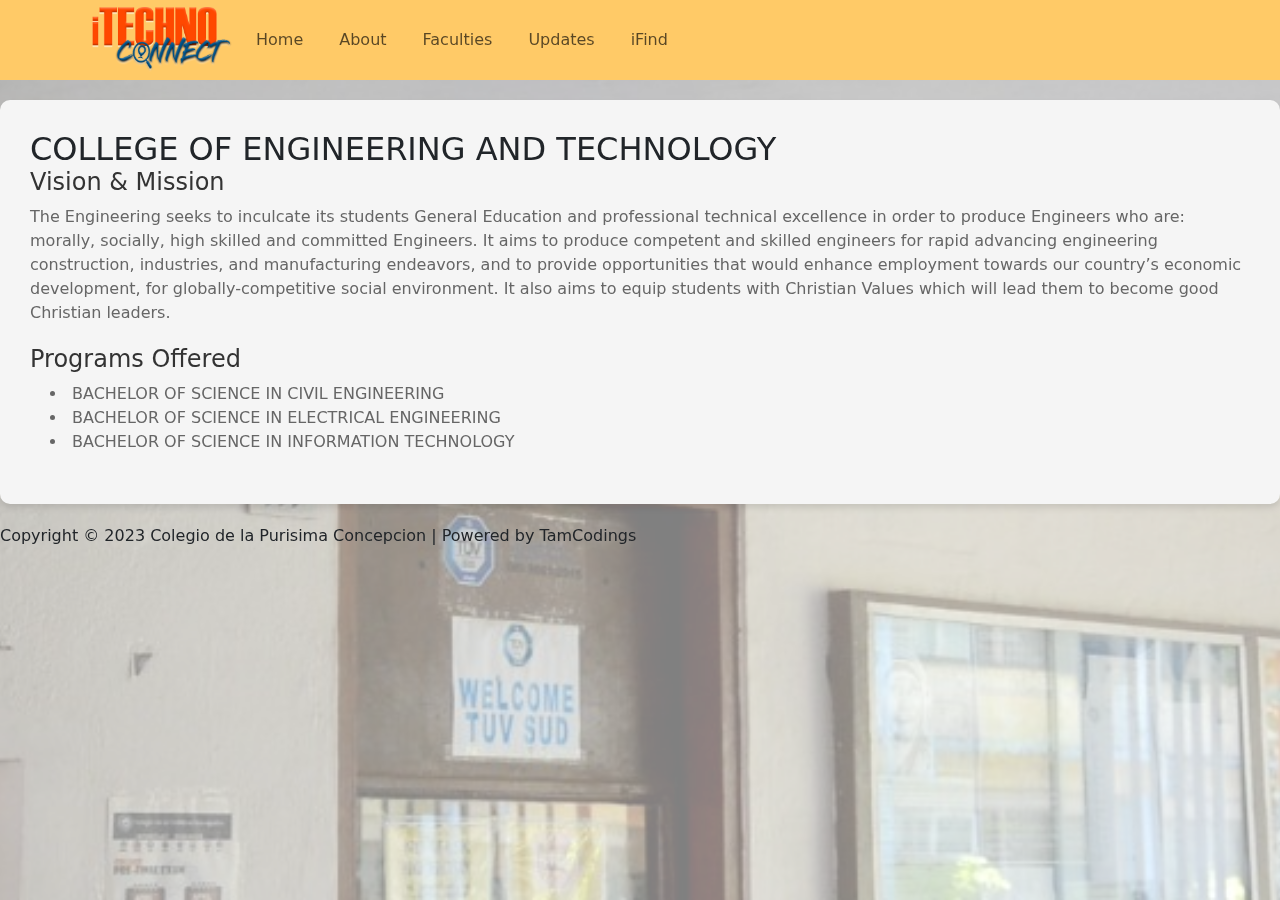
==== about.html @ 62c89657 "commit changes" ====
<!DOCTYPE html>
<html lang="en">
<head>
    <meta charset="UTF-8">
    <meta name="viewport" content="width=device-width, initial-scale=1.0">
    <title>TECHNO CONNECT</title>
    <link rel="stylesheet" href="https://cdn.jsdelivr.net/npm/bootstrap@5.3.2/dist/css/bootstrap.min.css">
    <link rel="stylesheet" href="styles.css">
    <script src="https://code.jquery.com/jquery-3.6.0.min.js"></script>
    <script src="https://cdn.jsdelivr.net/npm/bootstrap@5.3.2/dist/js/bootstrap.bundle.min.js"></script>
</head>
<body>
<nav class="navbar navbar-expand-lg ">
    <div class="container">
        <a class="navbar-brand" href="index.html">
            <img src="logo.png" alt="Your Logo" class="logo">
        </a>
        <button class="navbar-toggler" type="button" data-bs-toggle="collapse" data-bs-target="#navbarNav">
            <span class="navbar-toggler-icon"></span>
          </button>
          <div class="collapse navbar-collapse" id="navbarNav">
            <ul class="navbar-nav ml-auto">
                <li class="nav-item">
                    <a class="nav-link" href="index.html">Home</a>
                </li>
                <li class="nav-item">
                    <a class="nav-link" href="about.html">About</a>
                </li>
                <li class="nav-item">
                    <a class="nav-link" href="faculties.html">Faculties</a>
                </li>
                <li class="nav-item">
                    <a class="nav-link" href="Updates.html">Updates</a>
                </li>
                <li class="nav-item">
                    <a class="nav-link" href="iFind.html">iFind</a>
                </li>
            </ul>
        </div>
    </div>
</nav>

  <main class="container1 about-section">
    <h2>COLLEGE OF ENGINEERING AND TECHNOLOGY</h2>

    <section class="about-info">
        <h3>Vision & Mission</h3>
        <p>The Engineering seeks to inculcate its students General Education and professional technical excellence in order to produce Engineers who are: morally, socially, high skilled and committed Engineers. It aims to produce competent and skilled engineers for rapid advancing engineering construction, industries, and manufacturing endeavors, and to provide opportunities that would enhance employment towards our country’s economic development, for globally-competitive social environment. It also aims to equip students with Christian Values which will lead them to become good Christian leaders.</p>
    </section>

    <section class="about-info">
        <h3>Programs Offered</h3>
        <ul>
            <li>BACHELOR OF SCIENCE IN CIVIL ENGINEERING</li>
            <li>BACHELOR OF SCIENCE IN ELECTRICAL ENGINEERING</li>
            <li>BACHELOR OF SCIENCE IN INFORMATION TECHNOLOGY</li>
        </ul>
    </section>
</main>

<footer>
    <p>Copyright © 2023 Colegio de la Purisima Concepcion | Powered by TamCodings</p>
    </div>
</footer>

<div class="overlay"></div>

</body>
</html>
---- styles.css ----
body {
    background-image: url('bgimage.jpg');
    background-size: cover;
    background-repeat: no-repeat;
    background-attachment: fixed;
    background-position: center center;
    background-color: rgba(255, 255, 255, 0.5); 
    height: 100%;
    margin: 0;
    padding: 0;
}
.overlay {
    position: fixed;
    top: 0;
    left: 0;
    width: 100%;
    height: 100%;
    background-color: rgba(255, 255, 255, 0.5);
    z-index: -1; 
}


.custom-navbar {
    background-image: url('path/to/your-background-image.jpg');
    background-size: cover; /* Adjust the background image size */
    background-repeat: no-repeat; /* Prevent repeating the image */
    background-color: rgba(0, 0, 0, 0.6); /* Add transparency (0.6 = 60% opaque) */
    transition: background-color 0.5s; /* Add a smooth transition effect */
}

.custom-navbar .navbar-nav .nav-link {
    color: white;
}

header {
    background-color: #FFA500;
    color: white;
    text-align: center;
    padding: 20px;
}

nav ul {
    list-style-type: none;
    background-color: #ffca67;
    text-align: center;
    padding: 10px;
}

nav li {
    display: inline;
    margin-right: 20px;
}

nav a {
    text-decoration: none;
    color: white;
    font-weight: bold;
}

.navbar {
    background-color: #ffca67; 
    max-height: 80px ;
}

main {
    padding: 20px;
}

.record {
    border: 1px solid #ccc;
    padding: 10px;
    margin: 10px 0;
}

.footer {
    background-color: #f70000;
    color: #fff;
    text-align: center;
    padding: 10px;
}

.logo {
    max-width: 150px; 
    padding-left: 10px;
}

.carousel {
    max-width: 600px;
    margin: 0 auto;
}

.carousel-inner {
    max-height: 500px; 
}

.carousel-item img{
    background-size: cover;
    background-repeat: no-repeat;
    background-position: center;
    justify-content: center;
    align-items: center;
    max-height: 500px; 
}
.carousel-caption {
    background: rgba(0, 0, 0, 0.5);
    color: white;
}

.container h2 {
    background-color: rgba(255, 255, 255, 0.8); 
    padding: 20px;
}

.upcoming-events {
    background-color: #222;
    color: #fff;
    padding: 40px;
    border-radius: 10px;
    margin-top: 40px;
    text-align: center;
    box-shadow: 0 4px 6px rgba(0, 0, 0, 0.1);
}
.upcoming-events h2{
    color:#ff9800;
}

.event {
    background-color: #333;
    padding: 20px;
    border-radius: 10px;
    margin-top: 20px;
    text-align: left;
    box-shadow: 0 2px 4px rgba(0, 0, 0, 0.1);
}

.event h3 {
    color: #ff9800; 
}

.event p {
    margin: 10px 0;
}

.event-description {
    font-style: italic;
}

.event:hover {
    background-color: #444;
    transition: background-color 0.3s ease-in-out;
}

/* Add your existing styles here */

.about-section {
    background-color: #f5f5f5;
    padding: 30px;
    border-radius: 10px;
    margin: 20px auto;
    box-shadow: 0 4px 6px rgba(0, 0, 0, 0.1);
}

.about-info {
    margin-bottom: 20px;
}

.about-info h3 {
    color: #333;
    font-size: 24px;
}

.about-info p {
    color: #666;
}

.about-info ul, .about-info ol {
    color: #666;
    list-style-position: inside;
    padding-left: 20px;
}

.faculty-section {
    background-color: #f80; /* Bright orange */
    padding: 30px;
    margin: 20px auto;
    text-align: center;
}

.faculty-heading {
    font-size: 36px;
    color: #fff;
    text-transform: uppercase;
}

.faculty-card {
    background-color: #f40; /* Dark orange */
    border: 2px solid #ff0; /* Bright yellow */
    border-radius: 10px;
    padding: 20px;
    margin: 20px;
    box-shadow: 0 0 20px rgba(255, 255, 0, 0.5); /* Bright yellow shadow */
    display: inline-block;
    width: 300px;
}

.faculty-card img {
    max-width: 100%;
    border-radius: 50%;
}

.faculty-name {
    font-size: 24px;
    color: #000000;
}

.faculty-position {
    font-size: 18px;
    color: #fff;
}
.faculty-card .faculty-link {
    text-decoration: none;
    color: #fff;
    transition: color 0.3s;
}


.dashboard {
    background-color: #fff;
    max-width: 800px;
    margin: 50px auto;
    padding: 20px;
    box-shadow: 0 0 10px rgba(0, 0, 0, 0.2);
    border-radius: 5px;
    text-align: center;
}

.header {
    background-color: #c57000;
    color: #fff;
    padding: 20px;
}

.enrollment-info {
    display: flex;
    justify-content: space-around;
    padding: 20px;
}

.program-card {
    text-align: center;
}

.circle {
    width: 100px;
    height: 100px;
    background-color: #ffae00;
    border-radius: 50%;
    margin: 0 auto;
    display: flex;
    flex-direction: column;
    align-items: center;
    justify-content: center;
    color: #fff;
    font-size: 24px;
}

.counter {
    font-size: 36px;
    font-weight: bold;
}

h1, h2 {
    margin: 0;
}
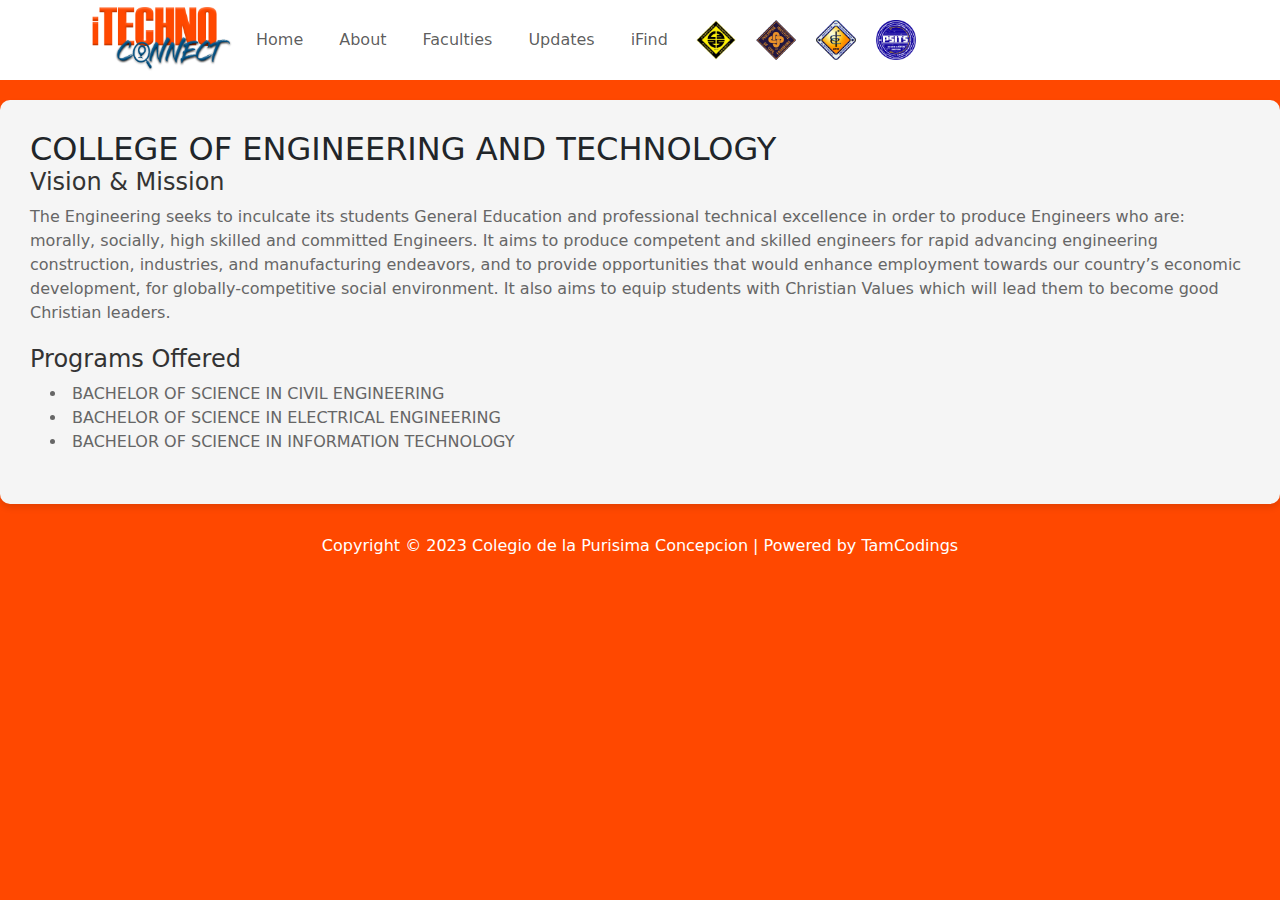
==== commit 2fbb9dc6: "edited commit" ====
--- a/about.html
+++ b/about.html
@@ -10,7 +10,7 @@
     <script src="https://cdn.jsdelivr.net/npm/bootstrap@5.3.2/dist/js/bootstrap.bundle.min.js"></script>
 </head>
 <body>
-<nav class="navbar navbar-expand-lg ">
+    <nav class="navbar navbar-expand-lg ">
     <div class="container">
         <a class="navbar-brand" href="index.html">
             <img src="logo.png" alt="Your Logo" class="logo">
@@ -18,7 +18,7 @@
         <button class="navbar-toggler" type="button" data-bs-toggle="collapse" data-bs-target="#navbarNav">
             <span class="navbar-toggler-icon"></span>
           </button>
-          <div class="collapse navbar-collapse" id="navbarNav">
+        <div class="collapse navbar-collapse" id="navbarNav">
             <ul class="navbar-nav ml-auto">
                 <li class="nav-item">
                     <a class="nav-link" href="index.html">Home</a>
@@ -30,16 +30,35 @@
                     <a class="nav-link" href="faculties.html">Faculties</a>
                 </li>
                 <li class="nav-item">
-                    <a class="nav-link" href="Updates.html">Updates</a>
+                    <a class="nav-link" href="updates.html">Updates</a>
                 </li>
                 <li class="nav-item">
                     <a class="nav-link" href="iFind.html">iFind</a>
+                </li>
+                <li class="nav-item social-icons ml-3   ">
+                    <a href="https://www.facebook.com/ComputerEngineeringStudentSociety">
+                        <img src="LOGOS/1.png" alt="CESS" onclick="window.location.href = 'https://www.facebook.com/ComputerEngineeringStudentSociety'">
+                    </a>
+                </li>
+                <li class="nav-item social-icons">
+                    <a href="https://www.facebook.com/cetpicecpc">
+                        <img src="LOGOS/3.png" alt="PICE" onclick="window.location.href = 'https://www.facebook.com/cetpicecpc'">
+                    </a>
+                </li>
+                <li class="nav-item social-icons">
+                    <a href="https://www.facebook.com/profile.php?id=100063894021887">
+                        <img src="LOGOS/4.png" alt="IIEE" onclick="window.location.href = 'https://www.facebook.com/profile.php?id=100063894021887'">
+                    </a>
+                </li>
+                <li class="nav-item social-icons">
+                    <a href="https://www.facebook.com/profile.php?id=61551090029106">
+                        <img src="LOGOS/5.png" alt="IIEE" onclick="window.location.href = 'https://www.facebook.com/profile.php?id=61551090029106'">
+                    </a>
                 </li>
             </ul>
         </div>
     </div>
 </nav>
-
   <main class="container1 about-section">
     <h2>COLLEGE OF ENGINEERING AND TECHNOLOGY</h2>
 
--- a/styles.css
+++ b/styles.css
@@ -1,32 +1,28 @@
+*{
+    margin: 0;
+    padding: 0;
+}
 
 body {
-    background-image: url('bgimage.jpg');
     background-size: cover;
     background-repeat: no-repeat;
     background-attachment: fixed;
     background-position: center center;
-    background-color: rgba(255, 255, 255, 0.5); 
+    background-color: rgb(255, 72, 0); 
     height: 100%;
     margin: 0;
     padding: 0;
-}
-.overlay {
-    position: fixed;
-    top: 0;
-    left: 0;
-    width: 100%;
-    height: 100%;
-    background-color: rgba(255, 255, 255, 0.5);
-    z-index: -1; 
-}
-
+    
+}
 
 .custom-navbar {
-    background-image: url('path/to/your-background-image.jpg');
-    background-size: cover; /* Adjust the background image size */
-    background-repeat: no-repeat; /* Prevent repeating the image */
-    background-color: rgba(0, 0, 0, 0.6); /* Add transparency (0.6 = 60% opaque) */
-    transition: background-color 0.5s; /* Add a smooth transition effect */
+    background-size: cover;
+    background-repeat: no-repeat; 
+    background-color: rgba(0, 0, 0, 0.6);
+    transition: background-color 0.5s;
+    min-height: 100%;
+    display: flex;
+    flex-direction: column;
 }
 
 .custom-navbar .navbar-nav .nav-link {
@@ -34,15 +30,27 @@
 }
 
 header {
-    background-color: #FFA500;
+    background-color: #ffffff;
     color: white;
     text-align: center;
     padding: 20px;
+}
+
+.social-icons img {
+    width: 40px; 
+    height: 40px; 
+    cursor: pointer;
 }
 
 nav ul {
     list-style-type: none;
-    background-color: #ffca67;
+    background-color: #ffffff;
+    text-align: center;
+    padding: 10px;
+}
+nav-item {
+    list-style-type: none;
+    background-color: #000000;
     text-align: center;
     padding: 10px;
 }
@@ -59,7 +67,7 @@
 }
 
 .navbar {
-    background-color: #ffca67; 
+    background-color: #ffffff; 
     max-height: 80px ;
 }
 
@@ -73,11 +81,12 @@
     margin: 10px 0;
 }
 
-.footer {
-    background-color: #f70000;
+footer {
     color: #fff;
     text-align: center;
     padding: 10px;
+    bottom: 0;
+    width: 100%;
 }
 
 .logo {
@@ -107,6 +116,10 @@
     color: white;
 }
 
+.container {
+    flex: 1;
+}
+
 .container h2 {
     background-color: rgba(255, 255, 255, 0.8); 
     padding: 20px;
@@ -150,8 +163,6 @@
     background-color: #444;
     transition: background-color 0.3s ease-in-out;
 }
-
-/* Add your existing styles here */
 
 .about-section {
     background-color: #f5f5f5;
@@ -181,7 +192,7 @@
 }
 
 .faculty-section {
-    background-color: #f80; /* Bright orange */
+    background-color: #f80; 
     padding: 30px;
     margin: 20px auto;
     text-align: center;
@@ -194,12 +205,12 @@
 }
 
 .faculty-card {
-    background-color: #f40; /* Dark orange */
-    border: 2px solid #ff0; /* Bright yellow */
+    background-color: #f40;
+    border: 2px solid #ff0; 
     border-radius: 10px;
     padding: 20px;
     margin: 20px;
-    box-shadow: 0 0 20px rgba(255, 255, 0, 0.5); /* Bright yellow shadow */
+    box-shadow: 0 0 20px rgba(255, 255, 0, 0.5); 
     display: inline-block;
     width: 300px;
 }
@@ -207,6 +218,11 @@
 .faculty-card img {
     max-width: 100%;
     border-radius: 50%;
+}
+
+.faculty-card :hover{
+    transform: scale(1.2); 
+    font-size: 20px;
 }
 
 .faculty-name {
@@ -236,7 +252,7 @@
 }
 
 .header {
-    background-color: #c57000;
+    background-color: #ff7300;
     color: #fff;
     padding: 20px;
 }
@@ -254,7 +270,7 @@
 .circle {
     width: 100px;
     height: 100px;
-    background-color: #ffae00;
+    background-color: #ff7300;
     border-radius: 50%;
     margin: 0 auto;
     display: flex;
@@ -272,4 +288,25 @@
 
 h1, h2 {
     margin: 0;
+}
+
+.floor-plan h1{
+    background-color: white;
+}
+
+.program-card:hover {
+    transform: scale(1.2); 
+    font-size: 20px;
+    color: #f40;
+}
+
+.nav-link:hover {
+    transform: scale(1.2); 
+    font-size: 15px;
+    color: #f40;
+}
+
+.social-icons:hover {
+    transform: scale(1.2); 
+    font-size: 20px;
 }